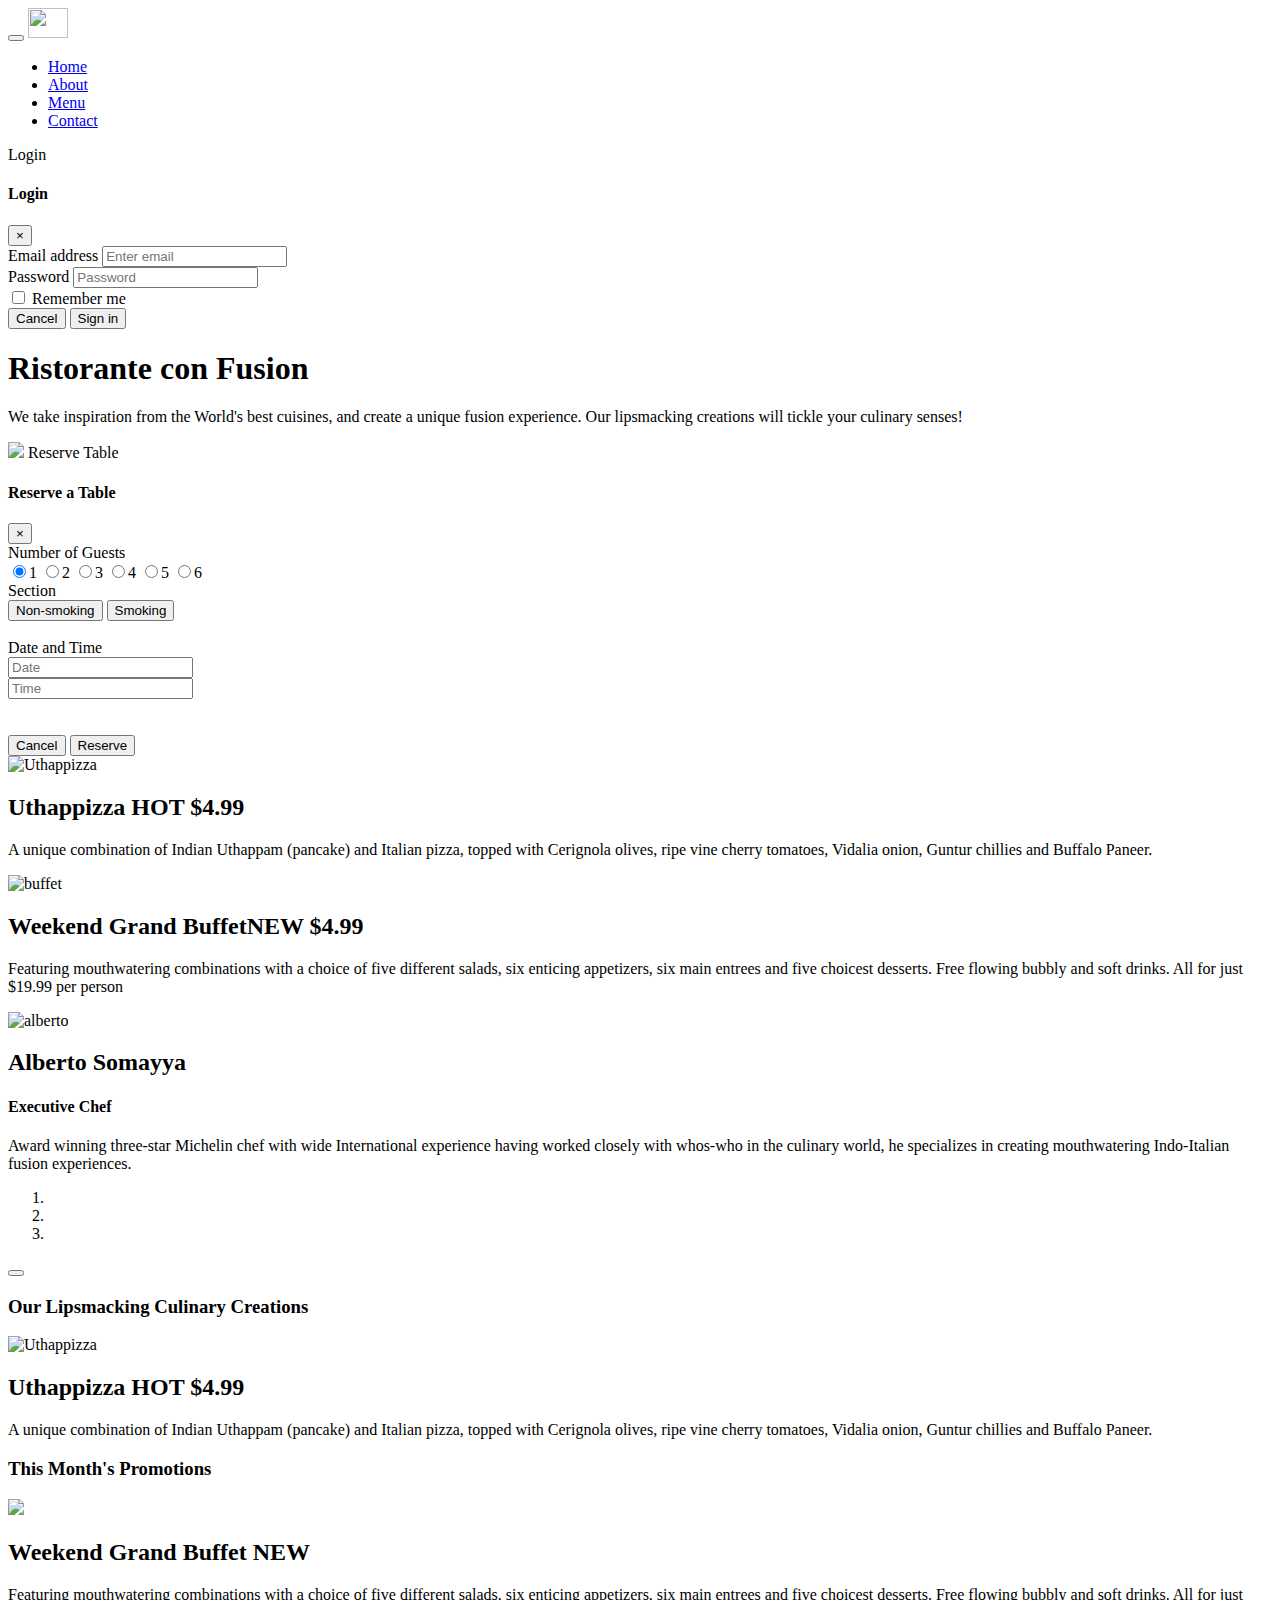
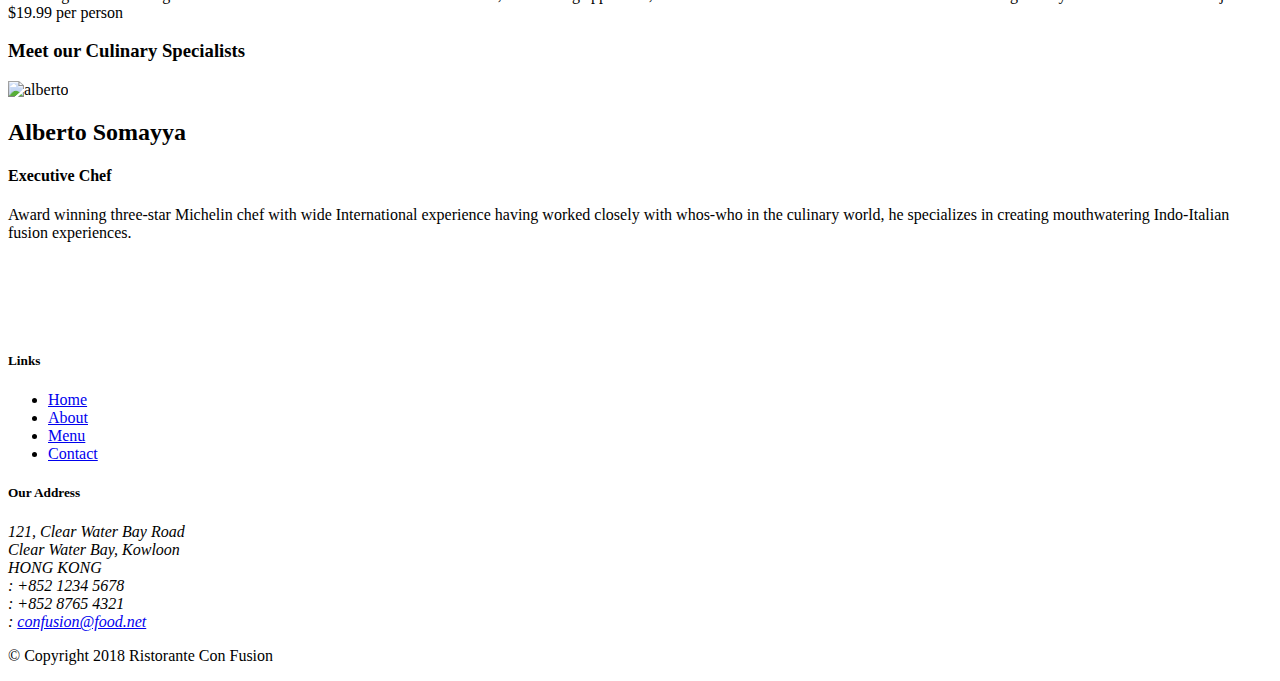
==== index.html @ b388a146 "Add files via upload" ====
<!DOCTYPE html>
<html lang="en">

<head>
    <!-- Required meta tags always come first -->
    <meta charset="utf-8">
    <meta name="viewport" content="width=device-width, initial-scale=1, shrink-to-fit=no">
    <meta http-equiv="x-ua-compatible" content="ie=edge">

    <!-- Bootstrap CSS -->
    <link rel="stylesheet" href="node_modules/bootstrap/dist/css/bootstrap.min.css">
    <link rel="stylesheet" href="node_modules/font-awesome/css/font-awesome.min.css">
    <link rel="stylesheet" href="node_modules/bootstrap-social/bootstrap-social.css">
    <link rel="stylesheet" href= "css/style.css">

    <script src="https://code.jquery.com/jquery-3.5.1.slim.min.js" integrity="sha384-DfXdz2htPH0lsSSs5nCTpuj/zy4C+OGpamoFVy38MVBnE+IbbVYUew+OrCXaRkfj" crossorigin="anonymous"></script>
    <script src="https://cdn.jsdelivr.net/npm/popper.js@1.16.1/dist/umd/popper.min.js" integrity="sha384-9/reFTGAW83EW2RDu2S0VKaIzap3H66lZH81PoYlFhbGU+6BZp6G7niu735Sk7lN" crossorigin="anonymous"></script>
    <script src="https://stackpath.bootstrapcdn.com/bootstrap/4.5.2/js/bootstrap.min.js" integrity="sha384-B4gt1jrGC7Jh4AgTPSdUtOBvfO8shuf57BaghqFfPlYxofvL8/KUEfYiJOMMV+rV" crossorigin="anonymous"></script>

    <!-- jQuery first, then Popper.js, then Bootstrap JS. -->
    <script src="node_modules/jquery/dist/jquery.slim.min.js"></script>
    <script src="node_modules/popper.js/dist/umd/popper.min.js"></script>
    <script src="node_modules/bootstrap/dist/js/bootstrap.min.js"></script>

    <script src="https://code.jquery.com/jquery-3.2.1.slim.min.js" integrity="sha384-KJ3o2DKtIkvYIK3UENzmM7KCkRr/rE9/Qpg6aAZGJwFDMVNA/GpGFF93hXpG5KkN" crossorigin="anonymous"></script>
    <script src="https://cdnjs.cloudflare.com/ajax/libs/popper.js/1.12.9/umd/popper.min.js" integrity="sha384-ApNbgh9B+Y1QKtv3Rn7W3mgPxhU9K/ScQsAP7hUibX39j7fakFPskvXusvfa0b4Q" crossorigin="anonymous"></script>
    <script src="https://maxcdn.bootstrapcdn.com/bootstrap/4.0.0/js/bootstrap.min.js" integrity="sha384-JZR6Spejh4U02d8jOt6vLEHfe/JQGiRRSQQxSfFWpi1MquVdAyjUar5+76PVCmYl" crossorigin="anonymous"></script>
    <script>
                    $("#carouselButton").click(function(){
                if ($("#carouselButton").children("span").hasClass('fa-pause')) {
                    $("#mycarousel").carousel('pause');
                    $("#carouselButton").children("span").removeClass('fa-pause');
                    $("#carouselButton").children("span").addClass('fa-play');
                }
                else if ($("#carouselButton").children("span").hasClass('fa-play')){
                    $("#mycarousel").carousel('cycle');
                    $("#carouselButton").children("span").removeClass('fa-play');
                    $("#carouselButton").children("span").addClass('fa-pause');                    
                }
            });
    </script>
    <script>
        $(document).ready(function(){
        $("#login").click(function(){
            $("#loginModal").modal();
        });
        });
    </script>
    <script>
        $(document).ready(function(){
        $("#reserve").click(function(){
            $("#reserveform").modal();
        });
        });
    </script>
    
    <title>Ristorante Con Fusion</title>
</head>

<body>
    <nav class="navbar navbar-dark navbar-expand-sm fixed-top">
        <div class="container">
            <button class="navbar-toggler" type="button" data-toggle="collapse" data-target="#Navbar">
                <span class="navbar-toggler-icon"></span>
            </button>
           <a class="navbar-brand" href="#"><img src= "img/logo.png" height="30" width="40"></a>
                <div class="collapse navbar-collapse" id="Navbar">
                    <ul class="navbar-nav mr-auto">
                        <li class="nav-item active"><a class="nav-link" href="#"><span class="fa fa-home fa-lg"></span> Home</a></li>
                        <li class="nav-item"><a class="nav-link" href="./aboutus.html"><span class="fa fa-info fa-lg"></span> About</a></li>
                        <li class="nav-item"><a class="nav-link" href="#"><span class="fa fa-list fa-lg"></span>Menu</a></li>
                        <li class="nav-item"><a class="nav-link" href="./contactus.html"><span class="fa fa-address-card fa-lg"></span> Contact</a></li>
                    </ul> 
                    <span class="navbar-text" id="login">
                        <a>
                            <span class="fa fa-sign-in" ></span> Login 
                        </a>
                    </span> 
                
                    
                </div>               
        </div>
    </nav>
    <div id="loginModal" class="modal fade" role="dialog">
        <div class="modal-dialog modal-lg" role="content">
            <!-- Modal content-->
            <div class="modal-content">
                <div class="modal-header">
                    <h4 class="modal-title">Login </h4>
                    <button type="button" class="close" data-dismiss="modal">&times;</button>
                </div>
                <div class="modal-body">
                    <form>
                        <div class="form-row">
                            <div class="form-group col-sm-4">
                                    <label class="sr-only" for="exampleInputEmail3">Email address</label>
                                    <input type="email" class="form-control form-control-sm mr-1" id="exampleInputEmail3" placeholder="Enter email">
                            </div>
                            <div class="form-group col-sm-4">
                                <label class="sr-only" for="exampleInputPassword3">Password</label>
                                <input type="password" class="form-control form-control-sm mr-1" id="exampleInputPassword3" placeholder="Password">
                            </div>
                            <div class="col-sm-auto">
                                <div class="form-check">
                                    <input class="form-check-input" type="checkbox">
                                    <label class="form-check-label"> Remember me
                                    </label>
                                </div>
                            </div>
                        </div>
                        <div class="form-row">
                            <button type="button" class="btn btn-secondary btn-sm ml-auto" data-dismiss="modal">Cancel</button>
                            <button type="submit" class="btn btn-primary btn-sm ml-1">Sign in</button>        
                        </div>
                    </form>
                </div>
            </div>
        </div>
    </div>
    <header class ="jumbotron">
        <div class = "container">
            <div class = "row row-header">
                <div class = "col-6 col-sm-6">
                    <h1>Ristorante con Fusion</h1>
                    <p>We take inspiration from the World's best cuisines, and create a unique fusion experience. Our lipsmacking creations will tickle your culinary senses!</p>
                </div>
                <div class = "col-6 col-sm-6">
                    <img src= "img/logo.png" class= "img-fluid">
                    <span id = "reserve">
                        <a role="button" class="btn btn-warning btn-sm float-right font-weight-bold px-4 py-2"> Reserve Table </a>
                    </span>
                </div>
            </div>
        </div>
    </header>
    <div id="reserveform" class="modal fade" role="dialog">
        <div class="modal-dialog modal-lg" role="content">
            <!-- Modal content-->
            <div class="modal-content">
                <div class="modal-header">
                    <h4 class="modal-title">Reserve a Table </h4>
                    <button type="button" class="close" data-dismiss="modal">&times;</button>
                </div>
                <div class="modal-body">
                    <form>
                        <div class="form-row">
                            <div class="col-2 col-sm-2">Number of Guests</div>
                                <div class="col-2 col-sm-10">
                                    <label class="radio-inline"><input type="radio" name="optradio" checked>1</label>
                                    <label class="radio-inline"><input type="radio" name="optradio">2</label>
                                    <label class="radio-inline"><input type="radio" name="optradio">3</label>
                                    <label class="radio-inline"><input type="radio" name="optradio" >4</label>
                                    <label class="radio-inline"><input type="radio" name="optradio">5</label>
                                    <label class="radio-inline"><input type="radio" name="optradio">6</label>
                                    
                                </div>
                                <div class="col-6 col-sm-2">Section</div>
                                <div class="col-6 col-sm-6 btn-group" role="group">
                                    <button type="button" class="btn btn-success active">Non-smoking</button>
                                    <button type="button" class="btn btn-danger">Smoking</button>
                                </div>
                        </div>
                        <br>
                        <div class="row">
                            <div class="col-2 col-sm-2">Date and Time</div>
                                <div class="col-6 col-sm-3">
                                    <input type="text" class="form-control" id="Date" placeholder="Date">
                                </div>
                                <div class="col-6 col-sm-3">
                                    <input type="text" class="form-control" id="Time" placeholder="Time">
                                </div>
                        </div>
                        <br>
                        <br>
                        <div class="offset-md-2 col-md-3">
                            <button type="submit" class="btn btn-secondary btn-sm ml-auto" data-dismiss="modal">Cancel</button>
                            <button type="submit" class="btn btn-primary btn-sm ml-1">Reserve</button>
                        </div>     
                            
                    </form>
                </div>
            </div>
        </div>
    </div>

    <div class = "container">
        <div class="row row-content">
            <div class="col">
                <div id="mycarousel" class="carousel slide" data-ride="carousel">
                    <div class="carousel-inner" role="listbox">
                        <div class="carousel-item active">
                            <img class="d-block img-fluid"
                                src="img/uthappizza.png" alt="Uthappizza">
                            <div class="carousel-caption d-none d-md-block">
                                <h2>Uthappizza <span class="badge badge-danger">HOT</span> <span class="badge badge-pill badge-default">$4.99</span></h2>
                                <p class="d-none d-sm-block">A unique combination of Indian Uthappam (pancake) and Italian pizza, topped with Cerignola olives, ripe vine cherry tomatoes, Vidalia onion, Guntur chillies and Buffalo Paneer.</p>
                            </div>
                        </div>
                        <div class="carousel-item">
                            <img class="d-block img-fluid"
                            src="img/buffet.png" alt="buffet">
                        <div class="carousel-caption d-none d-md-block">
                            <h2> Weekend Grand Buffet<span class="badge badge-danger">NEW</span> <span class="badge badge-pill badge-default">$4.99</span></h2>
                            <p class="d-none d-sm-block">Featuring mouthwatering combinations with a choice of five different salads, six enticing appetizers, six main entrees and five choicest desserts. Free flowing bubbly and soft drinks. All for just $19.99 per person</p>
                        </div>     
                        </div>
                        <div class="carousel-item">
                            <img class="d-block img-fluid"
                            src="img/alberto.png" alt="alberto">
                        <div class="carousel-caption d-none d-md-block">
                            <h2>Alberto Somayya<span class="badge badge-pill badge-default"></span></h2>
                            <h4>Executive Chef</h4>
                            <p class="d-none d-sm-block">Award winning three-star Michelin chef with wide International experience having worked closely with whos-who in the culinary world, he specializes in creating mouthwatering Indo-Italian fusion experiences.</p>
                        </div>  
                        </div>
                        <ol class="carousel-indicators">
                            <li data-target="#mycarousel" data-slide-to="0" class="active"></li>
                            <li data-target="#mycarousel" data-slide-to="1"></li>
                            <li data-target="#mycarousel" data-slide-to="2"></li>
                        </ol>
                        <a class="carousel-control-prev" href="#mycarousel" role="button" data-slide="prev">
                            <span class="carousel-control-prev-icon"></span>
                        </a>
                        <a class="carousel-control-next" href="#mycarousel" role="button" data-slide="next">
                            <span class="carousel-control-next-icon"></span>
                        </a>

                    <button class="btn btn-danger btn-sm" id="carouselButton">
                        <span id="carousel-button-icon" class="fa fa-pause"></span>
                    </button>
                    </div>
                </div>
                    
                
             </div>
        </div>
        <div class = "row row-content align-items-center">
            <div class = "col-12 col-sm-4 order-sm-last col-md-3">
                <h3>Our Lipsmacking Culinary Creations</h3>
            </div>
            <div class = "col order-sm-first col-sm col-md">
                <div class= "media">
                    <img class="d-flex mr-3 img-thumbnail align-self-center " src= "img/Uthappizza.png" alt="Uthappizza">
                    <div class="media-body">
                        <h2 class= "mt-0">Uthappizza<span class ="badge badge-danger"> HOT </span><span class ="badge badge-pill badge-secondary"></span>$4.99</span></h2>

                        <p>A unique combination of Indian Uthappam (pancake) and Italian pizza, topped with Cerignola olives, ripe vine cherry tomatoes, Vidalia onion, Guntur chillies and Buffalo Paneer.</p>
                    </div>
                    
                </div>
                
            </div>
        </div>

        <div class = "row row-content align-items-center">
            <div class = "col-12 col-sm-4 col-md-3">
                <h3>This Month's Promotions</h3>
            </div>
            <div class = "col col-sm col-md">
                <div class = "media">
                    <img class="d-flex mr-3 img-thumbnail align-self-center" src="img/buffet.png">
                    <div class = "media-body">
                     <h2 class = "mt-0">Weekend Grand Buffet<span class="badge badge-danger"> NEW </span></h2>
                     <p>Featuring mouthwatering combinations with a choice of five different salads, six enticing appetizers, six main entrees and five choicest desserts. Free flowing bubbly and soft drinks. All for just $19.99 per person </p>
                    </div>
                </div>
            </div>
        </div>

        <div class ="row row-content align-items-center">
            <div class ="col-12 col-sm-4 order-sm-last col-md-3">
                <h3>Meet our Culinary Specialists</h3>
            </div>
            <div class = "col col-sm order-sm-first col-md">
                <div class= "media">
                    <img class="d-flex mr-3 img-thumbnail align-self-center " src= "img/alberto.png" alt="alberto">
                    <div class="media-body">
                        <h2 class="mt-0">Alberto Somayya</h2>
                        <h4>Executive Chef</h4>
                        <p>Award winning three-star Michelin chef with wide International experience having worked closely with whos-who in the culinary world, he specializes in creating mouthwatering Indo-Italian fusion experiences. </p>
                    </div> 
                </div> 
            </div>
        </div>
        <br>
        <br>                      
    </div>
<br>
<br>
    <footer class="footer" >
        <div class = "container">
            <div class ="row">             
                <div class = "col-4 offset-1 col-sm-2">
                    <h5>Links</h5>
                    <ul class = "list-unstyled">
                        <li><a href="#">Home</a></li>
                        <li><a href="./aboutus.html">About</a></li>
                        <li><a href="#">Menu</a></li>
                        <li><a href="./contactus.html">Contact</a></li>
                    </ul>
                </div>
                <div class = "col-7 col-sm-5">
                    <h5>Our Address</h5>
                    <address>
		              121, Clear Water Bay Road<br>
		              Clear Water Bay, Kowloon<br>
		              HONG KONG<br>
		              <i class="fa fa-phone fa-lg"></i>: +852 1234 5678<br>
                      <i class="fa fa-fax fa-lg"></i>: +852 8765 4321<br>
                      <i class="fa fa-envelope fa-lg"></i>: 
                      <a href="mailto:confusion@food.net">confusion@food.net</a>
		           </address>
                </div>
                <div class = "col-12 col-sm-4 align-self-center"> 
                    <div class="text-center">
                        <a class="btn btn-social-icon btn-google" href="http://google.com/+"><i class="fa fa-google-plus"></i></a>
                        <a class="btn btn-social-icon btn-facebook" href="http://www.facebook.com/profile.php?id="><i class="fa fa-facebook"></i></a>
                        <a class="btn btn-social-icon btn-linkedin" href="http://www.linkedin.com/in/"><i class="fa fa-linkedin"></i></a>
                        <a class="btn btn-social-icon btn-twitter" href="http://twitter.com/"><i class="fa fa-twitter"></i></a>
                        <a class="btn btn-social-icon btn-google" href="http://youtube.com/"><i class="fa fa-youtube"></i></a>
                        <a class="btn btn-social-icon" href="mailto:"><i class="fa fa-envelope-o"></i></a>
                    </div>
                </div>
           </div>
           <div class ="row  justify-content-center">             
                <div class = "col-auto">
                    <p>© Copyright 2018 Ristorante Con Fusion</p>
                </div>
           </div>
        </div>
    </footer>
</body>

</html>
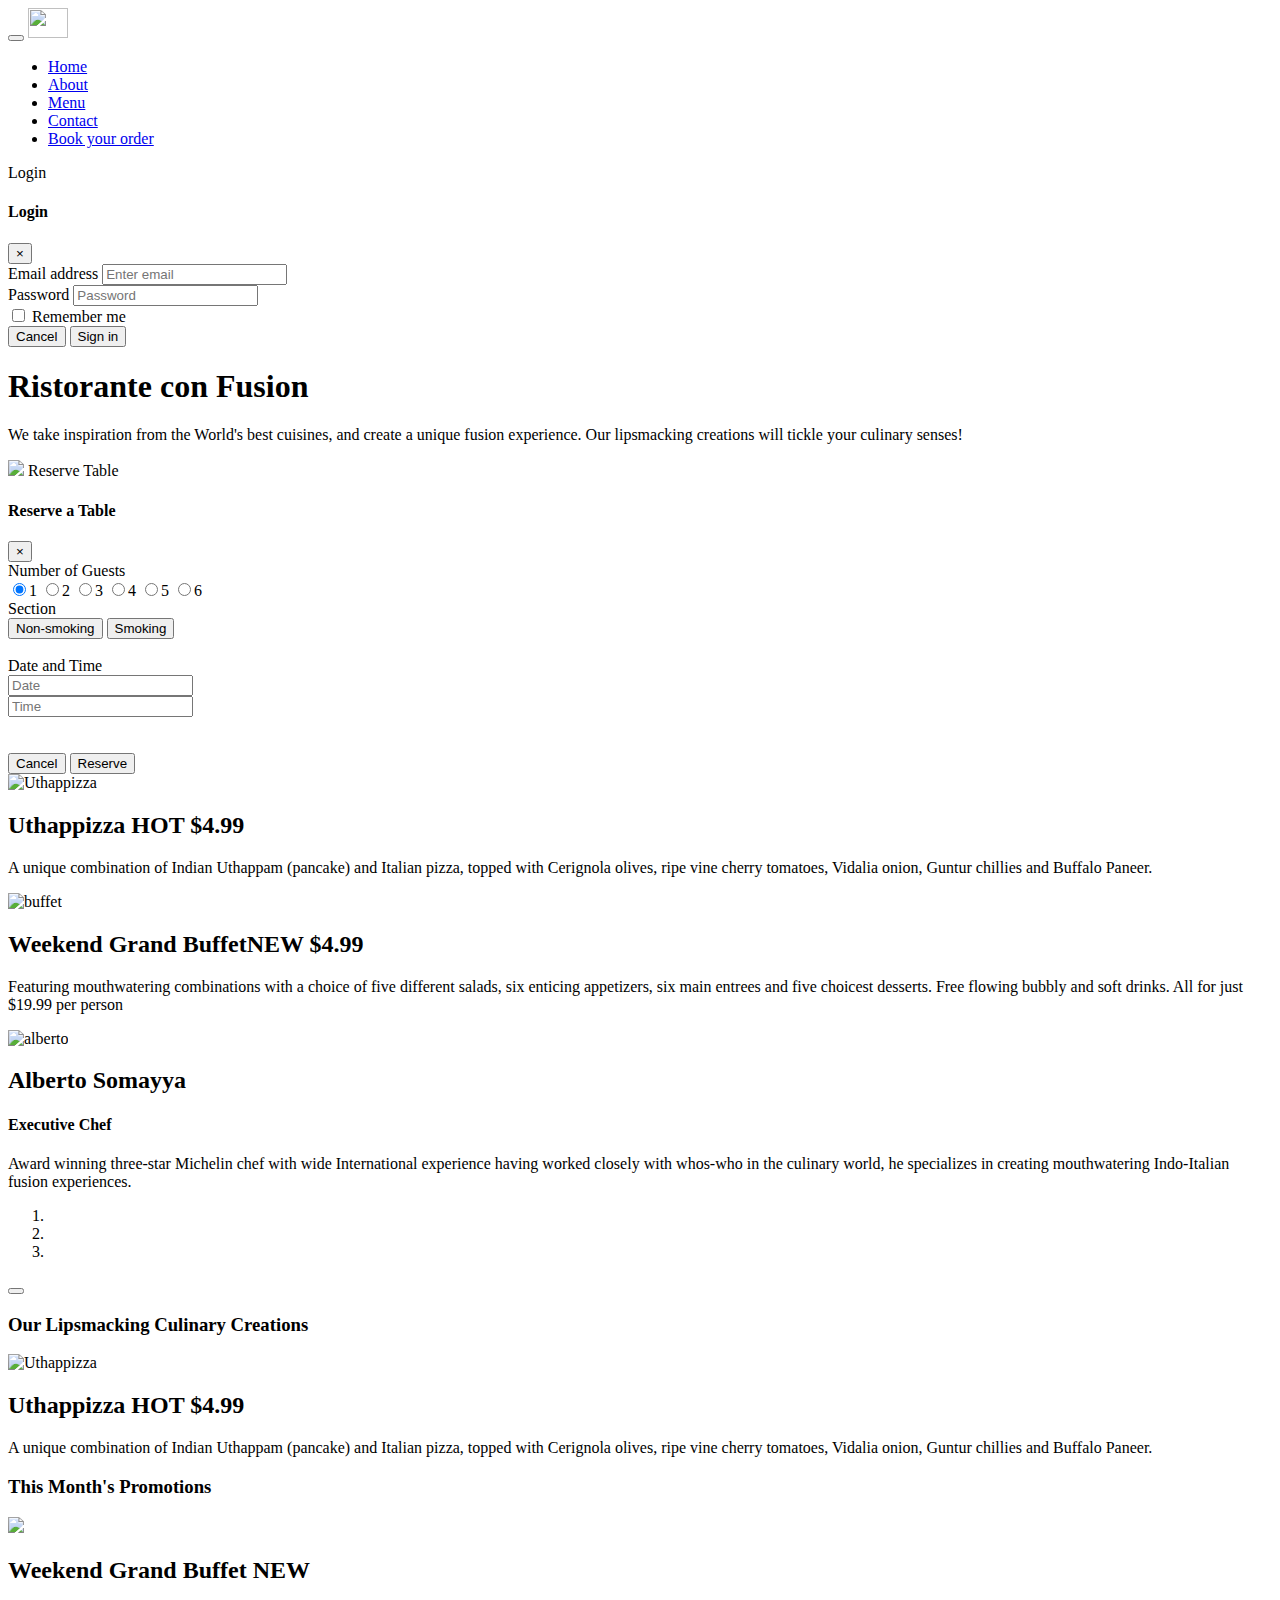
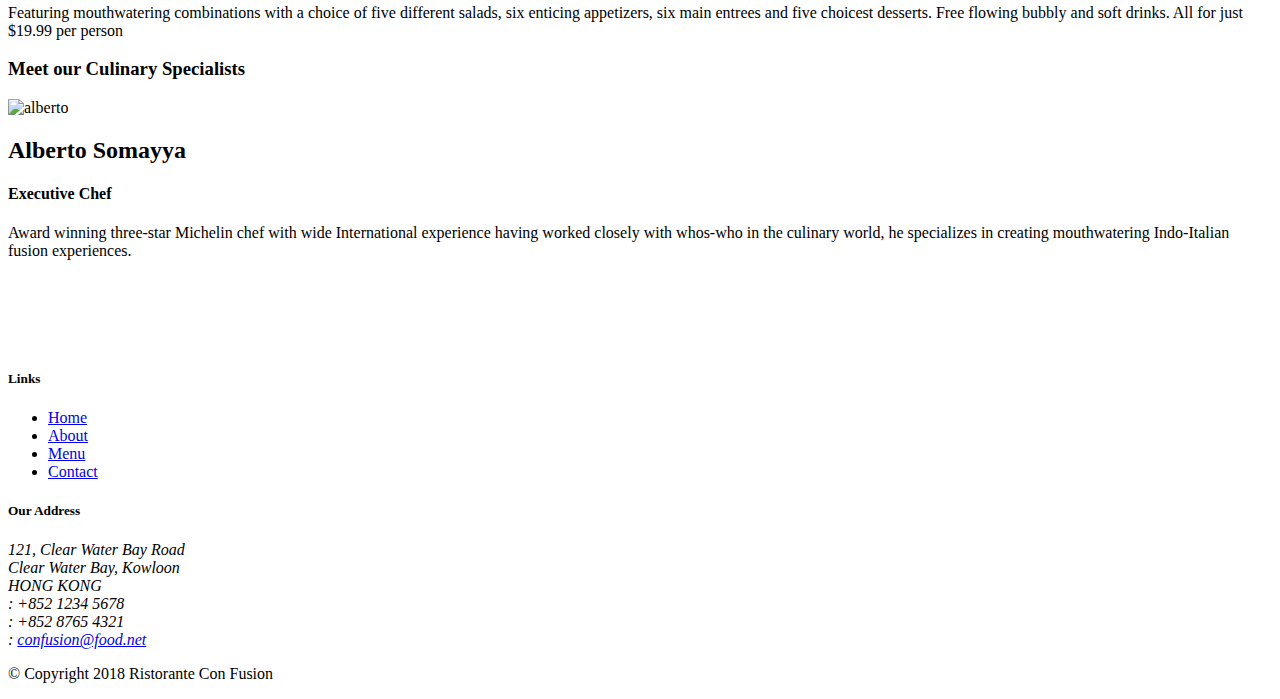
==== commit 4a527730: "added some changes" ====
--- a/index.html
+++ b/index.html
@@ -54,7 +54,7 @@
         });
     </script>
     
-    <title>Ristorante Con Fusion</title>
+    <title>RistoranteCon-Fusion</title>
 </head>
 
 <body>
@@ -70,6 +70,7 @@
                         <li class="nav-item"><a class="nav-link" href="./aboutus.html"><span class="fa fa-info fa-lg"></span> About</a></li>
                         <li class="nav-item"><a class="nav-link" href="#"><span class="fa fa-list fa-lg"></span>Menu</a></li>
                         <li class="nav-item"><a class="nav-link" href="./contactus.html"><span class="fa fa-address-card fa-lg"></span> Contact</a></li>
+			<li class="nav-item"><a class="nav-link" href="./contactus.html"><span class="fa fa-address-card fa-lg"></span> Book your order</a></li>
                     </ul> 
                     <span class="navbar-text" id="login">
                         <a>
@@ -109,7 +110,7 @@
                             </div>
                         </div>
                         <div class="form-row">
-                            <button type="button" class="btn btn-secondary btn-sm ml-auto" data-dismiss="modal">Cancel</button>
+                            <button type="button" class="btn btn-danger btn-sm ml-auto" data-dismiss="modal">Cancel</button>
                             <button type="submit" class="btn btn-primary btn-sm ml-1">Sign in</button>        
                         </div>
                     </form>
@@ -331,4 +332,4 @@
     </footer>
 </body>
 
-</html>+</html>
